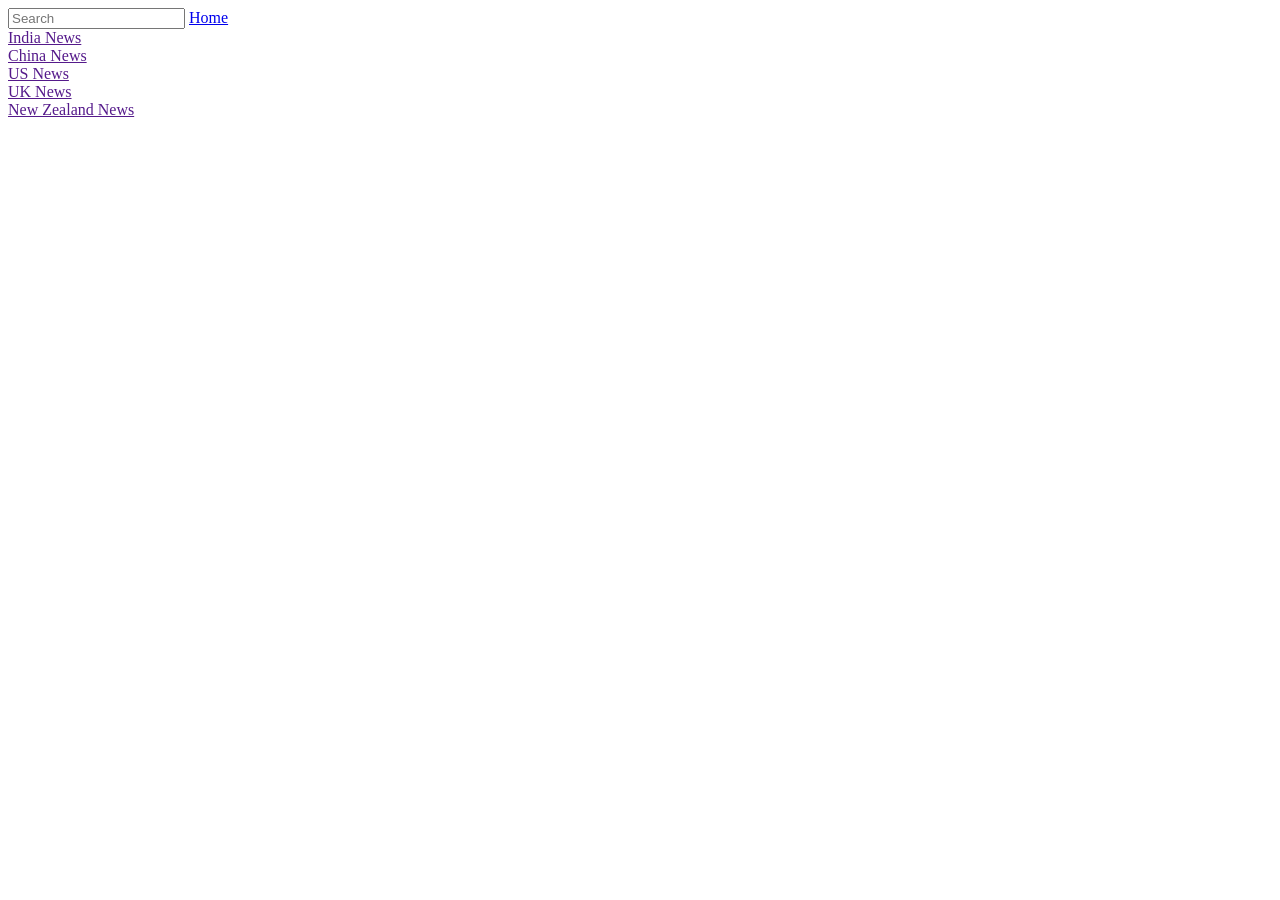
==== index.html @ abfe988e "add all file at once" ====
<!DOCTYPE html>
<html lang="en">
  <head>
    <meta charset="UTF-8" />
    <meta http-equiv="X-UA-Compatible" content="IE=edge" />
    <meta name="viewport" content="width=device-width, initial-scale=1.0" />
    <title>News App</title>
  </head>
  <body>
    <!-- Give Navbar with id "navbar"  -->
    <!-- Navbar will have input with id search_input and a link to home page i.e. index.html -->

    <div id="navbar">
      <input id="search_input" type="text" placeholder="Search" />
      <a href="index.html">Home</a>
    </div>
    <!-- Sidebar will have id "sidebar"  -->
    <div id="sidebar">
      <div><a href="" id="in">India News</a></div>
      <div><a href="" id="ch">China News</a></div>
      <div><a href="" id="us">US News</a></div>
      <div><a href="" id="uk">UK News</a></div>
      <div><a href="" id="nz">New Zealand News</a></div>
    </div>

    <!-- Give link to top headlines of countries in sidebar with id as their country codes 
    india :- in
    china :- ch
    usa :- us
    uk : uk
    Newzeland :- nz -->

    <!-- Append results inside div with id "results"  -->

    <div id="results"></div>

    <!-- News divs will have class "news"  -->
    <div class="news">
      <!-- <h3>Headline</h3>
      <p>Description</p> -->
    </div>

    <script src="/scripts/index.js"></script>
  </body>
</html>
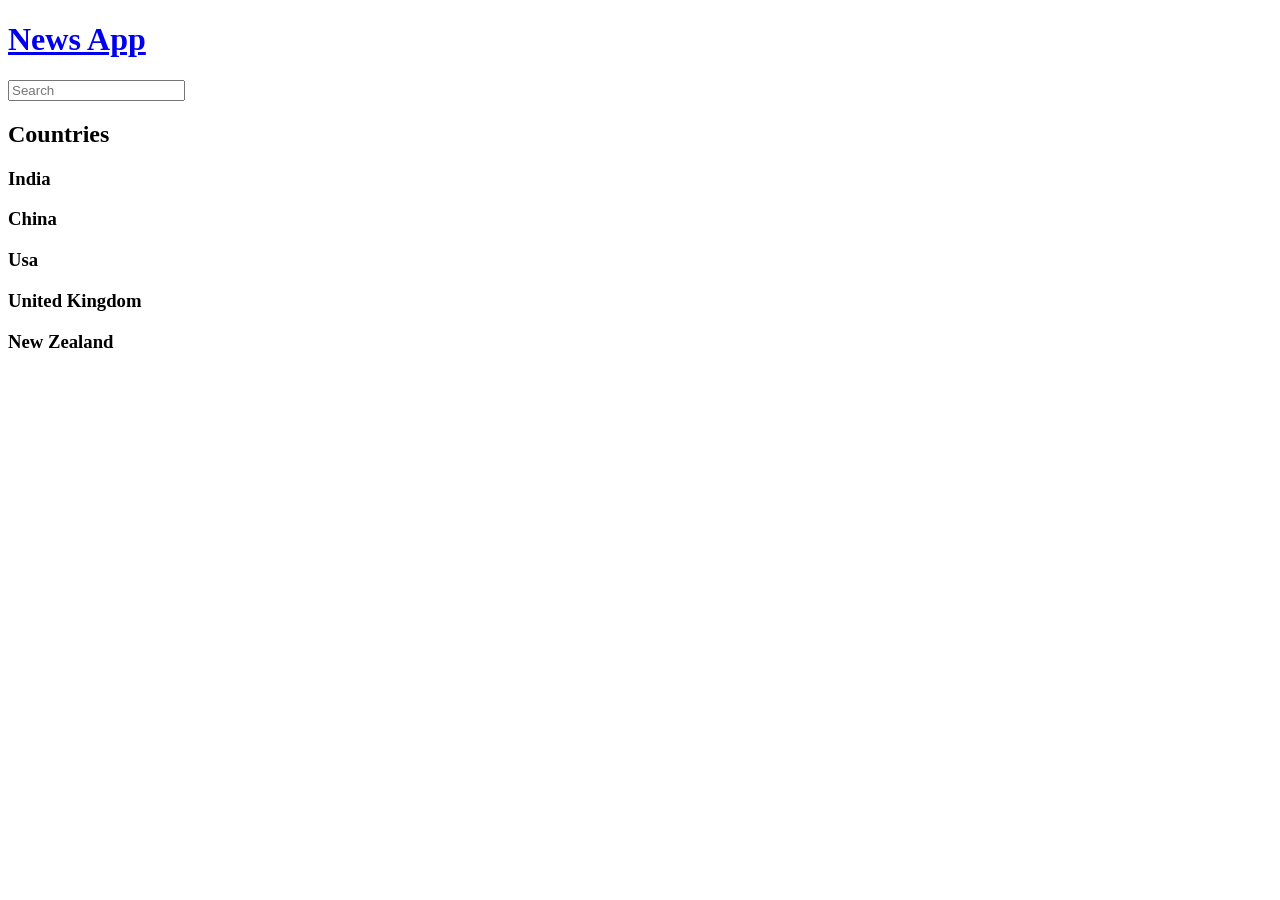
==== commit a904d93a: "one unnecsary file removed" ====
--- a/index.html
+++ b/index.html
@@ -7,39 +7,19 @@
     <title>News App</title>
   </head>
   <body>
-    <!-- Give Navbar with id "navbar"  -->
-    <!-- Navbar will have input with id search_input and a link to home page i.e. index.html -->
-
-    <div id="navbar">
-      <input id="search_input" type="text" placeholder="Search" />
-      <a href="index.html">Home</a>
+    <div id="navbar"></div>
+    <div id="sidebar">
+      <h2>Countries</h2>
+      <h3 id="in">India</h3>
+      <h3 id="ch">China</h3>
+      <h3 id="us">Usa</h3>
+      <h3 id="uk">United Kingdom</h3>
+      <h3 id="nz">New Zealand</h3>
     </div>
-    <!-- Sidebar will have id "sidebar"  -->
-    <div id="sidebar">
-      <div><a href="" id="in">India News</a></div>
-      <div><a href="" id="ch">China News</a></div>
-      <div><a href="" id="us">US News</a></div>
-      <div><a href="" id="uk">UK News</a></div>
-      <div><a href="" id="nz">New Zealand News</a></div>
-    </div>
-
-    <!-- Give link to top headlines of countries in sidebar with id as their country codes 
-    india :- in
-    china :- ch
-    usa :- us
-    uk : uk
-    Newzeland :- nz -->
+    <div id="results"></div>
 
     <!-- Append results inside div with id "results"  -->
-
-    <div id="results"></div>
-
     <!-- News divs will have class "news"  -->
-    <div class="news">
-      <!-- <h3>Headline</h3>
-      <p>Description</p> -->
-    </div>
-
-    <script src="/scripts/index.js"></script>
   </body>
 </html>
+<script src="./scripts/index.js" type="module"></script>
